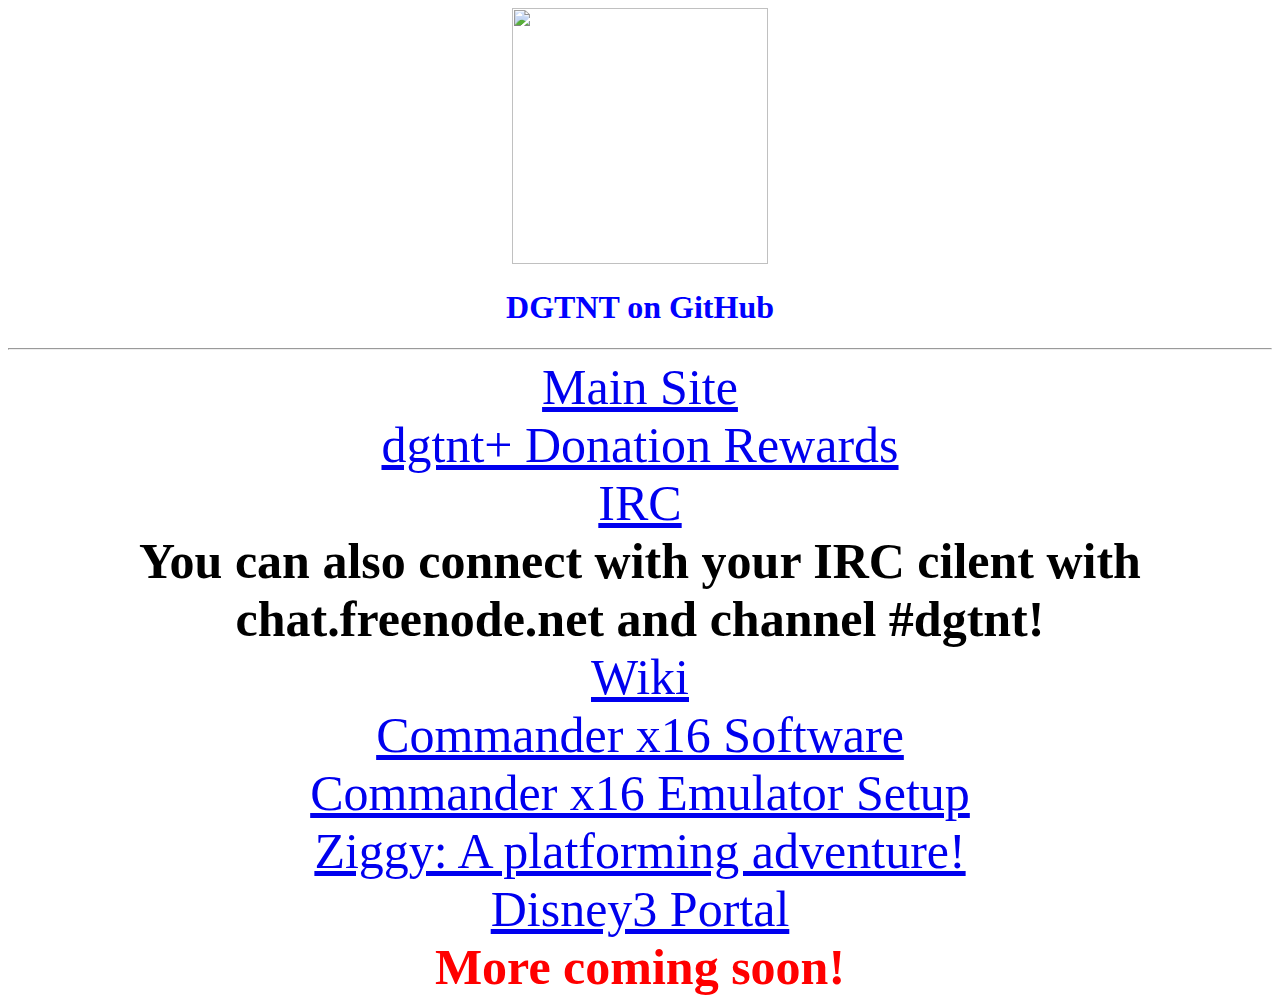
==== index.html @ f1f1ab8c "Update index.html" ====
<!DOCTYPE html>
<html>
<head>
	<title>DGTNT GITHUB</title>
	<link rel="shortcut icon" href="DGTNT Color.png">
</head>
<body>
	<center>
		<img src="DGTNT Color.png" height="256" width="256"><br>
		<h1 style="color:#0000ff">DGTNT on GitHub</h1><hr>
		<a href="https://sites.google.com/view/dgtntofficial" style="font-size:50px">Main Site</a><br>
		<a href="https://sites.google.com/site/dgtntplus" style="font-size:50px">dgtnt+ Donation Rewards</a><br>
		<a href="https://kiwiirc.com/client?settings=14918f54022e470c1b06ba320f2ff114" style="font-size:50px">IRC</a><br>
		<b style="font-size:50px">You can also connect with your IRC cilent with chat.freenode.net and channel #dgtnt!</b><br>
		<a href="daviddgtnt.fandom.com/wiki/DGTNT_Wiki" style="font-size:50px">Wiki</a><br>
		<a href="x16software" style="font-size:50px">Commander x16 Software</a><br>
		<a href="x16-setup" style="font-size:50px">Commander x16 Emulator Setup</a><br>
		<a href="https://scratch.mit.edu/projects/340311973" style="font-size:50px">Ziggy: A platforming adventure!</a><br>
		<a href="disney3" style="font-size:50px">Disney3 Portal</a><br>
		<b style="color:#ff0000; font-size:50px">More coming soon!</b>
	</center>
</body>
</html>
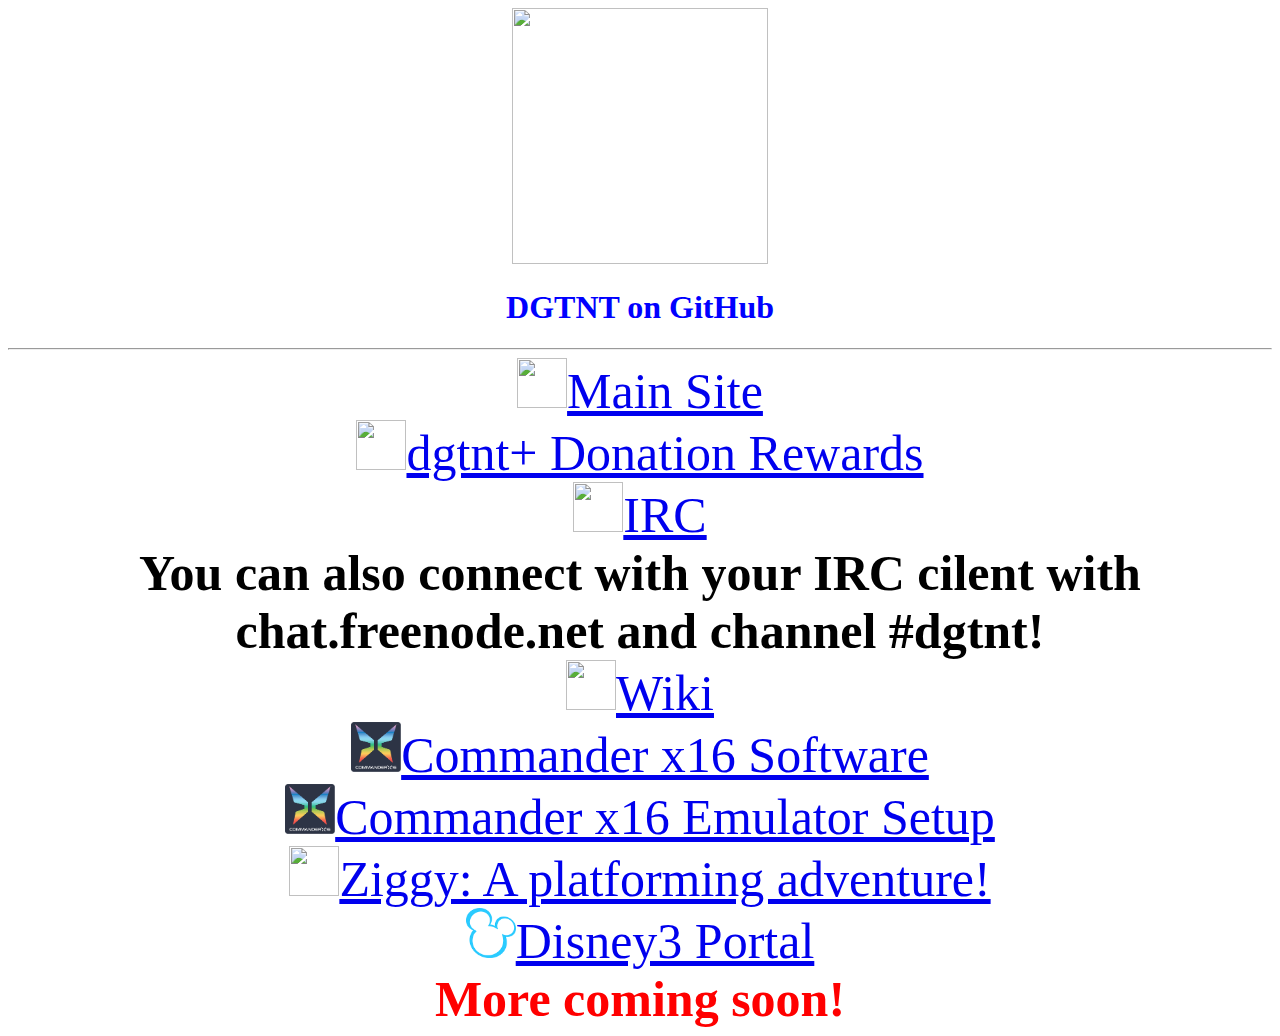
==== commit f8e0442e: "Added images" ====
--- a/index.html
+++ b/index.html
@@ -8,16 +8,16 @@
 	<center>
 		<img src="DGTNT Color.png" height="256" width="256"><br>
 		<h1 style="color:#0000ff">DGTNT on GitHub</h1><hr>
-		<a href="https://sites.google.com/view/dgtntofficial" style="font-size:50px">Main Site</a><br>
-		<a href="https://sites.google.com/site/dgtntplus" style="font-size:50px">dgtnt+ Donation Rewards</a><br>
-		<a href="https://kiwiirc.com/client?settings=14918f54022e470c1b06ba320f2ff114" style="font-size:50px">IRC</a><br>
+		<a href="https://sites.google.com/view/dgtntofficial" style="font-size:50px"><img src="DGTNT Color.png" height="50" width="50">Main Site</a><br>
+		<a href="https://sites.google.com/site/dgtntplus" style="font-size:50px"><img src="DGTNT Color.png" height="50" width="50">dgtnt+ Donation Rewards</a><br>
+		<a href="https://kiwiirc.com/client?settings=14918f54022e470c1b06ba320f2ff114" style="font-size:50px"><img src="DGTNT Color.png" height="50" width="50">IRC</a><br>
 		<b style="font-size:50px">You can also connect with your IRC cilent with chat.freenode.net and channel #dgtnt!</b><br>
-		<a href="daviddgtnt.fandom.com/wiki/DGTNT_Wiki" style="font-size:50px">Wiki</a><br>
-		<a href="x16software" style="font-size:50px">Commander x16 Software</a><br>
-		<a href="x16-setup" style="font-size:50px">Commander x16 Emulator Setup</a><br>
-		<a href="https://scratch.mit.edu/projects/340311973" style="font-size:50px">Ziggy: A platforming adventure!</a><br>
-		<a href="disney3" style="font-size:50px">Disney3 Portal</a><br>
+		<a href="https://daviddgtnt.fandom.com/wiki/DGTNT_Wiki" style="font-size:50px"><img src="DGTNT Color.png" height="50" width="50">Wiki</a><br>
+		<a href="x16software" style="font-size:50px"><img src="cx16-logo.png" height="50" width="50">Commander x16 Software</a><br>
+		<a href="x16-setup" style="font-size:50px"><img src="cx16-logo.png" height="50" width="50">Commander x16 Emulator Setup</a><br>
+		<a href="https://scratch.mit.edu/projects/340311973" style="font-size:50px"><img src="DGTNT Color.png" height="50" width="50">Ziggy: A platforming adventure!</a><br>
+		<a href="disney3" style="font-size:50px"><img src="disney.png" height="50" width="50">Disney3 Portal</a><br>
 		<b style="color:#ff0000; font-size:50px">More coming soon!</b>
 	</center>
 </body>
-</html>
+</html>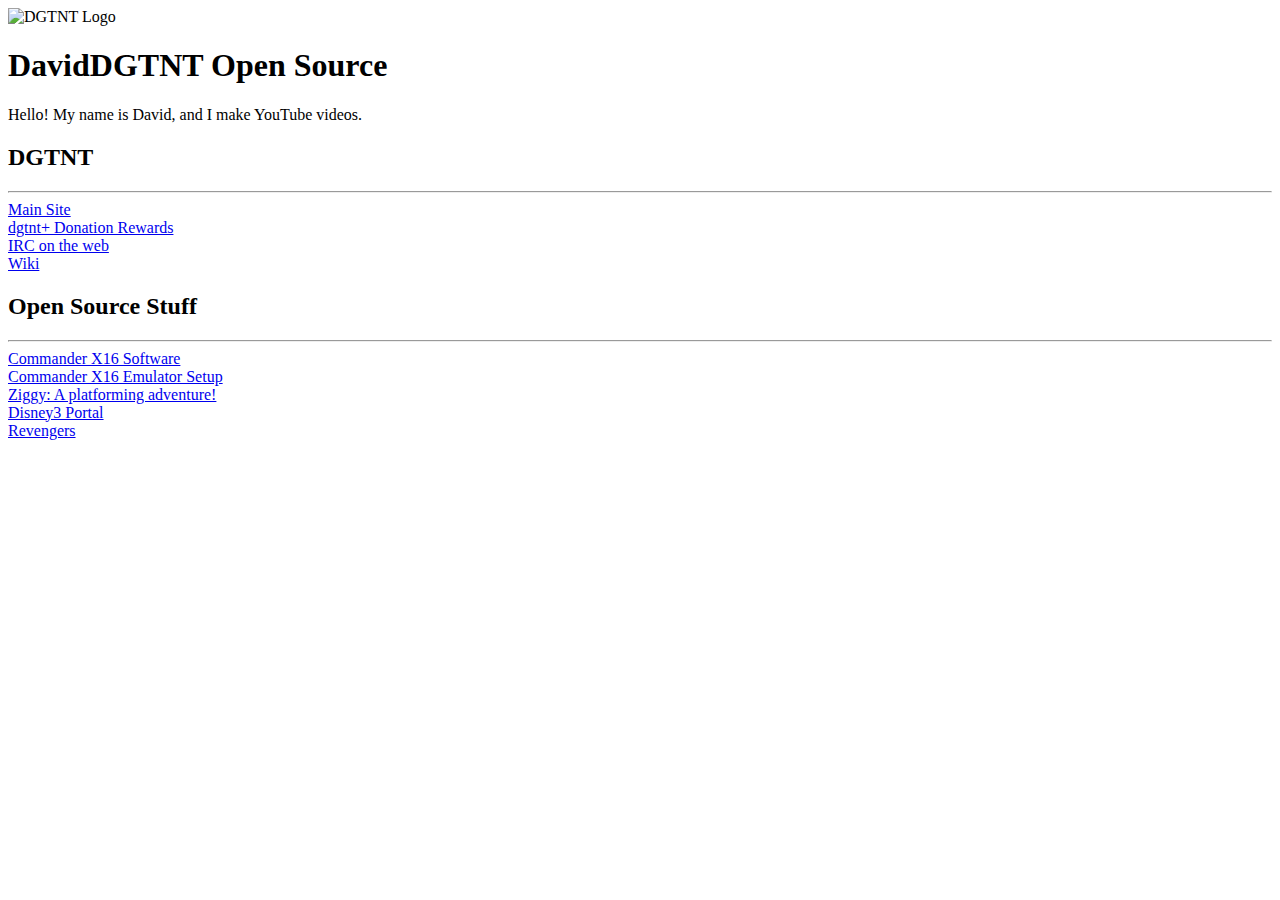
==== commit 3bc76924: "Update index.html" ====
--- a/index.html
+++ b/index.html
@@ -2,22 +2,32 @@
 <html>
 <head>
 	<title>DGTNT GITHUB</title>
-	<link rel="shortcut icon" href="DGTNT Color.png">
+	<script async src="refreshcss.js"></script>
+	<link rel="shortcut icon" href="favicon.ico">
+	<link rel="stylesheet" href="./index.css">
+	<link href="https://fonts.googleapis.com/css?family=Roboto&display=swap" rel="stylesheet">
 </head>
 <body>
-	<center>
-		<img src="DGTNT Color.png" height="256" width="256"><br>
-		<h1 style="color:#0000ff">DGTNT on GitHub</h1><hr>
-		<a href="https://sites.google.com/view/dgtntofficial" style="font-size:50px"><img src="DGTNT Color.png" height="50" width="50">Main Site</a><br>
-		<a href="https://sites.google.com/site/dgtntplus" style="font-size:50px"><img src="DGTNT Color.png" height="50" width="50">dgtnt+ Donation Rewards</a><br>
-		<a href="https://kiwiirc.com/client?settings=14918f54022e470c1b06ba320f2ff114" style="font-size:50px"><img src="DGTNT Color.png" height="50" width="50">IRC</a><br>
-		<b style="font-size:50px">You can also connect with your IRC cilent with chat.freenode.net and channel #dgtnt!</b><br>
-		<a href="https://daviddgtnt.fandom.com/wiki/DGTNT_Wiki" style="font-size:50px"><img src="DGTNT Color.png" height="50" width="50">Wiki</a><br>
-		<a href="x16software" style="font-size:50px"><img src="cx16-logo.png" height="50" width="50">Commander x16 Software</a><br>
-		<a href="x16-setup" style="font-size:50px"><img src="cx16-logo.png" height="50" width="50">Commander x16 Emulator Setup</a><br>
-		<a href="https://scratch.mit.edu/projects/340311973" style="font-size:50px"><img src="DGTNT Color.png" height="50" width="50">Ziggy: A platforming adventure!</a><br>
-		<a href="disney3" style="font-size:50px"><img src="disney.png" height="50" width="50">Disney3 Portal</a><br>
-		<b style="color:#ff0000; font-size:50px">More coming soon!</b>
-	</center>
+	<div class="nav">
+		<img src="DGTNT Color.png" width="204.8" alt="DGTNT Logo" class="nav">
+		<span><h1>DavidDGTNT Open Source</h1></span>
+	</div>
+	<div class="content">
+	<p>Hello! My name is David, and I make YouTube videos.</p>
+	<h2>DGTNT</h2><hr class="hl">
+	<div class="buttons">
+		<a href="https://sites.google.com/view/dgtntofficial">Main Site</a><br>
+		<a href="https://sites.google.com/site/dgtntplus">dgtnt+ Donation Rewards</a><br>
+		<a href="https://kiwiirc.com/client?settings=14918f54022e470c1b06ba320f2ff114">IRC on the web</a><br>
+		<a href="https://daviddgtnt.fandom.com">Wiki</a><br>
+	</div>
+	<h2>Open Source Stuff</h2><hr class="hl">
+	<div class="buttons">
+		<a href="./x16software">Commander X16 Software</a><br>
+		<a href="./x16-setup">Commander X16 Emulator Setup</a><br>
+		<a href="https://scratch.mit.edu/projects/340311973">Ziggy: A platforming adventure!</a><br>
+		<a href="./disney3">Disney3 Portal</a><br>
+		<a href="./revengers">Revengers</a>
+	</div>
 </body>
-</html>+</html>
--- a/index.css
+++ b/index.css
@@ -0,0 +1,2 @@
+/*MinVersion*/
+.OESK_XBody_Default{width:900px}.OESK_XBody_Default .OESZ_XBodyContent{width:100%;height:550px}.OESK_XBody_Default .OESZ_XBodyFooter{width:100%;height:50px}.OESK_WEMenuAccordion_db331391{min-width:189px;background-color:transparent}.OESK_WEMenuAccordion_db331391 .OESZ_FirstTitle a:link{color:#fff}.OESK_WEMenuAccordion_db331391 .OESZ_FirstTitle a:visited{color:#fff}.OESK_WEMenuAccordion_db331391 .OESZ_FirstTitle a:hover{color:#fff}.OESK_WEMenuAccordion_db331391 .OESZ_FirstTitle{width:189px;height:26px;color:#c0c0c0;line-height:25px;margin:0;padding:0 0 0 10px;text-align:justify;background-color:transparent;background-repeat:no-repeat;font-size:12px;font-family:Arial,Helvetica,sans-serif;background-image:url("WEFiles/Image/Skin/6d71f492.png")}.OESK_WEMenuAccordion_db331391 .OE_Over.OESZ_FirstTitle{color:#e0e0e0}.OESK_WEMenuAccordion_db331391 .OESZ_FirstTitleSelect{color:#c0c0c0;background-color:transparent}.OESK_WEMenuAccordion_db331391 .OE_Over.OESZ_FirstTitleSelect{color:#e0e0e0}.OESK_WEMenuAccordion_db331391 .OESZ_Box{height:auto;color:#fff;margin:0;padding:0;overflow:hidden;background-color:transparent}.OESK_WEMenuAccordion_db331391 .OESZ_Line{color:#fff;line-height:13px;padding:0 0 0 25px;font-size:12px;font-family:Arial,Helvetica,sans-serif}.OESK_WEMenuAccordion_db331391 .OE_Over.OESZ_Line{color:#fff}.OESK_WEMenuAccordion_db331391 .OESZ_Separator{height:1px;background-color:transparent}.OESK_WEMenuAccordion_db331391 .OESZ_Icon{border:0 none;padding:0 2px 0 0;vertical-align:middle}.OESK_WEMenuAccordion_db331391 .OESZ_Box2{color:#fff;margin:0;padding:0 0 0 15px}.OESK_WEMenuAccordion_db331391 .OE_Over.OESZ_Box2{color:#fff}.OESK_WELabel_Default{width:350px}#XBody .OESZ_XBodyContent{display:block}#XBody .OESZ_XBodyFooter{display:block}#XBody .OESZ_XBodyHeader{display:none}#XBody .OESZ_XBodyLeftColumn{display:none}#XBody .OESZ_XBodyRightColumn{display:none}#XBody .OESZ_Wrap_Columns{padding-left:0;padding-right:0}#WEddfed02102{position:absolute;left:0;top:130px;width:190px;height:270px}#WEf7883ef5f3{position:absolute;left:0;top:0;width:188px;height:auto}#WEf7883ef5f3 .OESZ_Img{width:100%}#WEef2cf0b130{position:absolute;left:0;top:340px;width:auto;height:auto;font-size:13px}#WE9dd5ec173f{position:absolute;left:140px;top:340px;width:44px;height:auto}#WE9dd5ec173f .OESZ_Img{width:100%}#WE5f3b88ecbe{position:absolute;left:190px;top:0;width:569px;height:auto}#WE5f3b88ecbe .OESZ_Img{width:100%}#WEd544f1fc2d{position:absolute;left:330px;top:140px;width:auto;height:auto}#WE6676a9046a{position:absolute;left:350px;top:260px;width:auto;height:auto}#WE17e90b3874{position:absolute;left:190px;top:370px;width:auto;height:auto;font-size:24px}@media only screen and (max-width:1199px){#WEddfed02102{position:absolute}}@media only screen and (max-width:767px){#WEddfed02102{position:absolute}}@media only screen and (max-width:480px){#WEddfed02102{position:absolute}#WEf7883ef5f3{position:absolute}#WEf7883ef5f3 .OESZ_Img{width:100%;height:auto}#WEef2cf0b130{position:absolute}#WE9dd5ec173f{position:absolute}#WE9dd5ec173f .OESZ_Img{width:100%;height:auto}}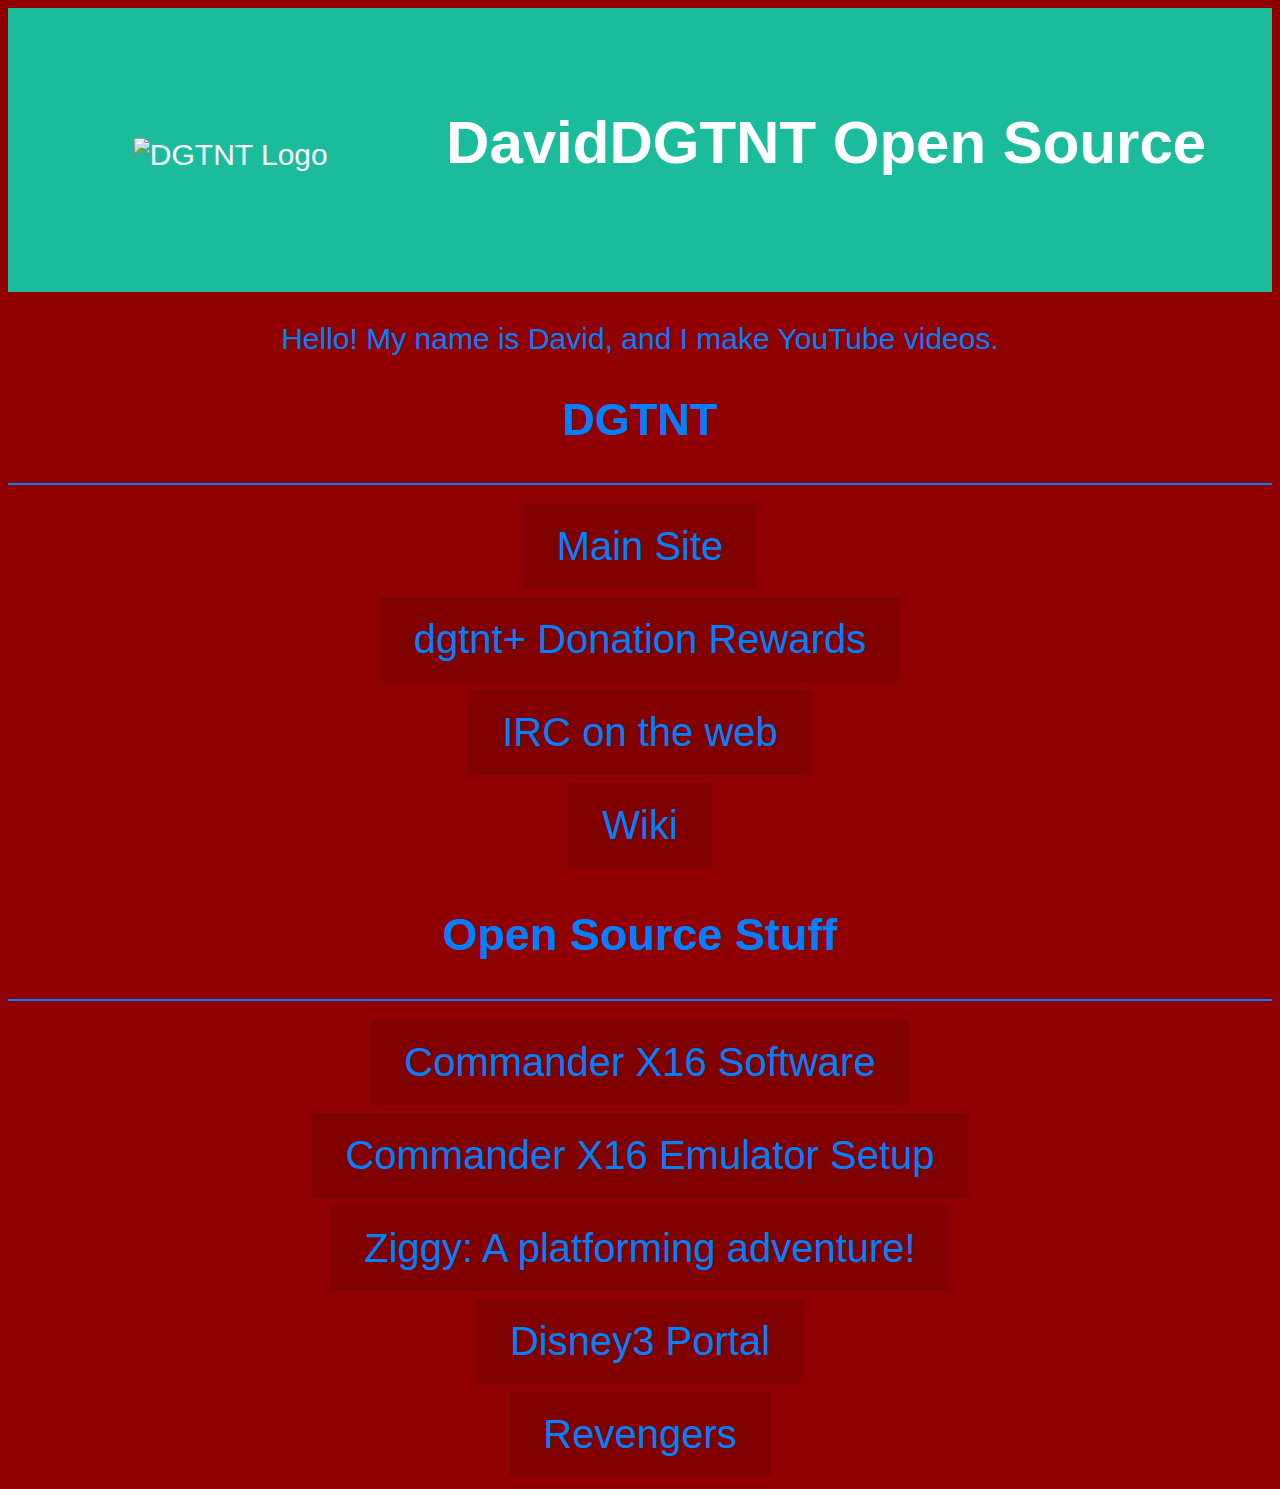
==== commit 7c5b03fb: "Updated site" ====
--- a/index.html
+++ b/index.html
@@ -13,21 +13,17 @@
 		<span><h1>DavidDGTNT Open Source</h1></span>
 	</div>
 	<div class="content">
-	<p>Hello! My name is David, and I make YouTube videos.</p>
-	<h2>DGTNT</h2><hr class="hl">
-	<div class="buttons">
-		<a href="https://sites.google.com/view/dgtntofficial">Main Site</a><br>
-		<a href="https://sites.google.com/site/dgtntplus">dgtnt+ Donation Rewards</a><br>
-		<a href="https://kiwiirc.com/client?settings=14918f54022e470c1b06ba320f2ff114">IRC on the web</a><br>
-		<a href="https://daviddgtnt.fandom.com">Wiki</a><br>
-	</div>
-	<h2>Open Source Stuff</h2><hr class="hl">
-	<div class="buttons">
-		<a href="./x16software">Commander X16 Software</a><br>
-		<a href="./x16-setup">Commander X16 Emulator Setup</a><br>
-		<a href="https://scratch.mit.edu/projects/340311973">Ziggy: A platforming adventure!</a><br>
-		<a href="./disney3">Disney3 Portal</a><br>
-		<a href="./revengers">Revengers</a>
-	</div>
-</body>
-</html>
+		<p>Hello! My name is David, and I make YouTube videos.</p>
+		<h2>DGTNT</h2><hr class="hl">
+		<a class="button" href="/" target="_blank" rel="noopener">Main Site</a><br>
+		<a class="button" href="https://sites.google.com/site/dgtntplus" target="_blank" rel="noopener">dgtnt+ Donation Rewards</a><br>
+		<a class="button" href="https://kiwiirc.com/client?settings=14918f54022e470c1b06ba320f2ff114" target="_blank" rel="noopener">IRC on the web</a><br>
+		<a class="button" href="https://daviddgtnt.fandom.com" target="_blank" rel="noopener">Wiki</a><br>
+		<h2>Open Source Stuff</h2><hr class="hl">
+		<a class="button" href="/x16software" target="_blank" rel="noopener">Commander X16 Software</a><br>
+		<a class="button" href="/x16-setup" target="_blank" rel="noopener">Commander X16 Emulator Setup</a><br>
+		<a class="button" href="https://scratch.mit.edu/projects/340311973" target="_blank" rel="noopener">Ziggy: A platforming adventure!</a><br>
+		<a class="button" href="/disney3" target="_blank" rel="noopener">Disney3 Portal</a><br>
+		<a class="button" href="/revengers" target="_blank" rel="noopener">Revengers</a>
+	</body>
+	</html>
--- a/index.css
+++ b/index.css
@@ -1,2 +1,62 @@
-/*MinVersion*/
-.OESK_XBody_Default{width:900px}.OESK_XBody_Default .OESZ_XBodyContent{width:100%;height:550px}.OESK_XBody_Default .OESZ_XBodyFooter{width:100%;height:50px}.OESK_WEMenuAccordion_db331391{min-width:189px;background-color:transparent}.OESK_WEMenuAccordion_db331391 .OESZ_FirstTitle a:link{color:#fff}.OESK_WEMenuAccordion_db331391 .OESZ_FirstTitle a:visited{color:#fff}.OESK_WEMenuAccordion_db331391 .OESZ_FirstTitle a:hover{color:#fff}.OESK_WEMenuAccordion_db331391 .OESZ_FirstTitle{width:189px;height:26px;color:#c0c0c0;line-height:25px;margin:0;padding:0 0 0 10px;text-align:justify;background-color:transparent;background-repeat:no-repeat;font-size:12px;font-family:Arial,Helvetica,sans-serif;background-image:url("WEFiles/Image/Skin/6d71f492.png")}.OESK_WEMenuAccordion_db331391 .OE_Over.OESZ_FirstTitle{color:#e0e0e0}.OESK_WEMenuAccordion_db331391 .OESZ_FirstTitleSelect{color:#c0c0c0;background-color:transparent}.OESK_WEMenuAccordion_db331391 .OE_Over.OESZ_FirstTitleSelect{color:#e0e0e0}.OESK_WEMenuAccordion_db331391 .OESZ_Box{height:auto;color:#fff;margin:0;padding:0;overflow:hidden;background-color:transparent}.OESK_WEMenuAccordion_db331391 .OESZ_Line{color:#fff;line-height:13px;padding:0 0 0 25px;font-size:12px;font-family:Arial,Helvetica,sans-serif}.OESK_WEMenuAccordion_db331391 .OE_Over.OESZ_Line{color:#fff}.OESK_WEMenuAccordion_db331391 .OESZ_Separator{height:1px;background-color:transparent}.OESK_WEMenuAccordion_db331391 .OESZ_Icon{border:0 none;padding:0 2px 0 0;vertical-align:middle}.OESK_WEMenuAccordion_db331391 .OESZ_Box2{color:#fff;margin:0;padding:0 0 0 15px}.OESK_WEMenuAccordion_db331391 .OE_Over.OESZ_Box2{color:#fff}.OESK_WELabel_Default{width:350px}#XBody .OESZ_XBodyContent{display:block}#XBody .OESZ_XBodyFooter{display:block}#XBody .OESZ_XBodyHeader{display:none}#XBody .OESZ_XBodyLeftColumn{display:none}#XBody .OESZ_XBodyRightColumn{display:none}#XBody .OESZ_Wrap_Columns{padding-left:0;padding-right:0}#WEddfed02102{position:absolute;left:0;top:130px;width:190px;height:270px}#WEf7883ef5f3{position:absolute;left:0;top:0;width:188px;height:auto}#WEf7883ef5f3 .OESZ_Img{width:100%}#WEef2cf0b130{position:absolute;left:0;top:340px;width:auto;height:auto;font-size:13px}#WE9dd5ec173f{position:absolute;left:140px;top:340px;width:44px;height:auto}#WE9dd5ec173f .OESZ_Img{width:100%}#WE5f3b88ecbe{position:absolute;left:190px;top:0;width:569px;height:auto}#WE5f3b88ecbe .OESZ_Img{width:100%}#WEd544f1fc2d{position:absolute;left:330px;top:140px;width:auto;height:auto}#WE6676a9046a{position:absolute;left:350px;top:260px;width:auto;height:auto}#WE17e90b3874{position:absolute;left:190px;top:370px;width:auto;height:auto;font-size:24px}@media only screen and (max-width:1199px){#WEddfed02102{position:absolute}}@media only screen and (max-width:767px){#WEddfed02102{position:absolute}}@media only screen and (max-width:480px){#WEddfed02102{position:absolute}#WEf7883ef5f3{position:absolute}#WEf7883ef5f3 .OESZ_Img{width:100%;height:auto}#WEef2cf0b130{position:absolute}#WE9dd5ec173f{position:absolute}#WE9dd5ec173f .OESZ_Img{width:100%;height:auto}}+body {
+	color: #0080ff;
+	background-color: #900000;
+	text-align: center;
+	font-family: sans-serif;
+	font-size: 30px;
+}
+
+.nav img {
+	vertical-align: middle;
+	margin-right: 25px;
+}
+
+.nav h1 {
+	display: inline-block;
+	margin-left: 25px;
+}
+
+.nav {
+	padding: 60px;
+	text-align: center;
+	background: #1abc9c;
+	color: white;
+	font-size: 30px;
+}
+
+.content {
+	font-size: 30px;
+}
+
+.button, a {
+	background-color: #800000;
+	border: none;
+	padding: 20px 34px;
+	text-align: center;
+	text-decoration: none;
+	display: inline-block;
+	font-size: 40px;
+	margin: 4px 2px;
+	cursor: pointer;
+	text-decoration: none;
+	color: #0080ff;
+	transition: 200ms;
+}
+
+.button:hover, a {
+	background-color: #a10e0e;
+	border: none;
+	padding: 20px 34px;
+	text-align: center;
+	text-decoration: none;
+	display: inline-block;
+	font-size: 40px;
+	margin: 4px 2px;
+	cursor: pointer;
+	text-decoration: none;
+	color: #1c3ca6;
+}
+
+hr.hl {
+	border: 1px solid #0080ff;
+}
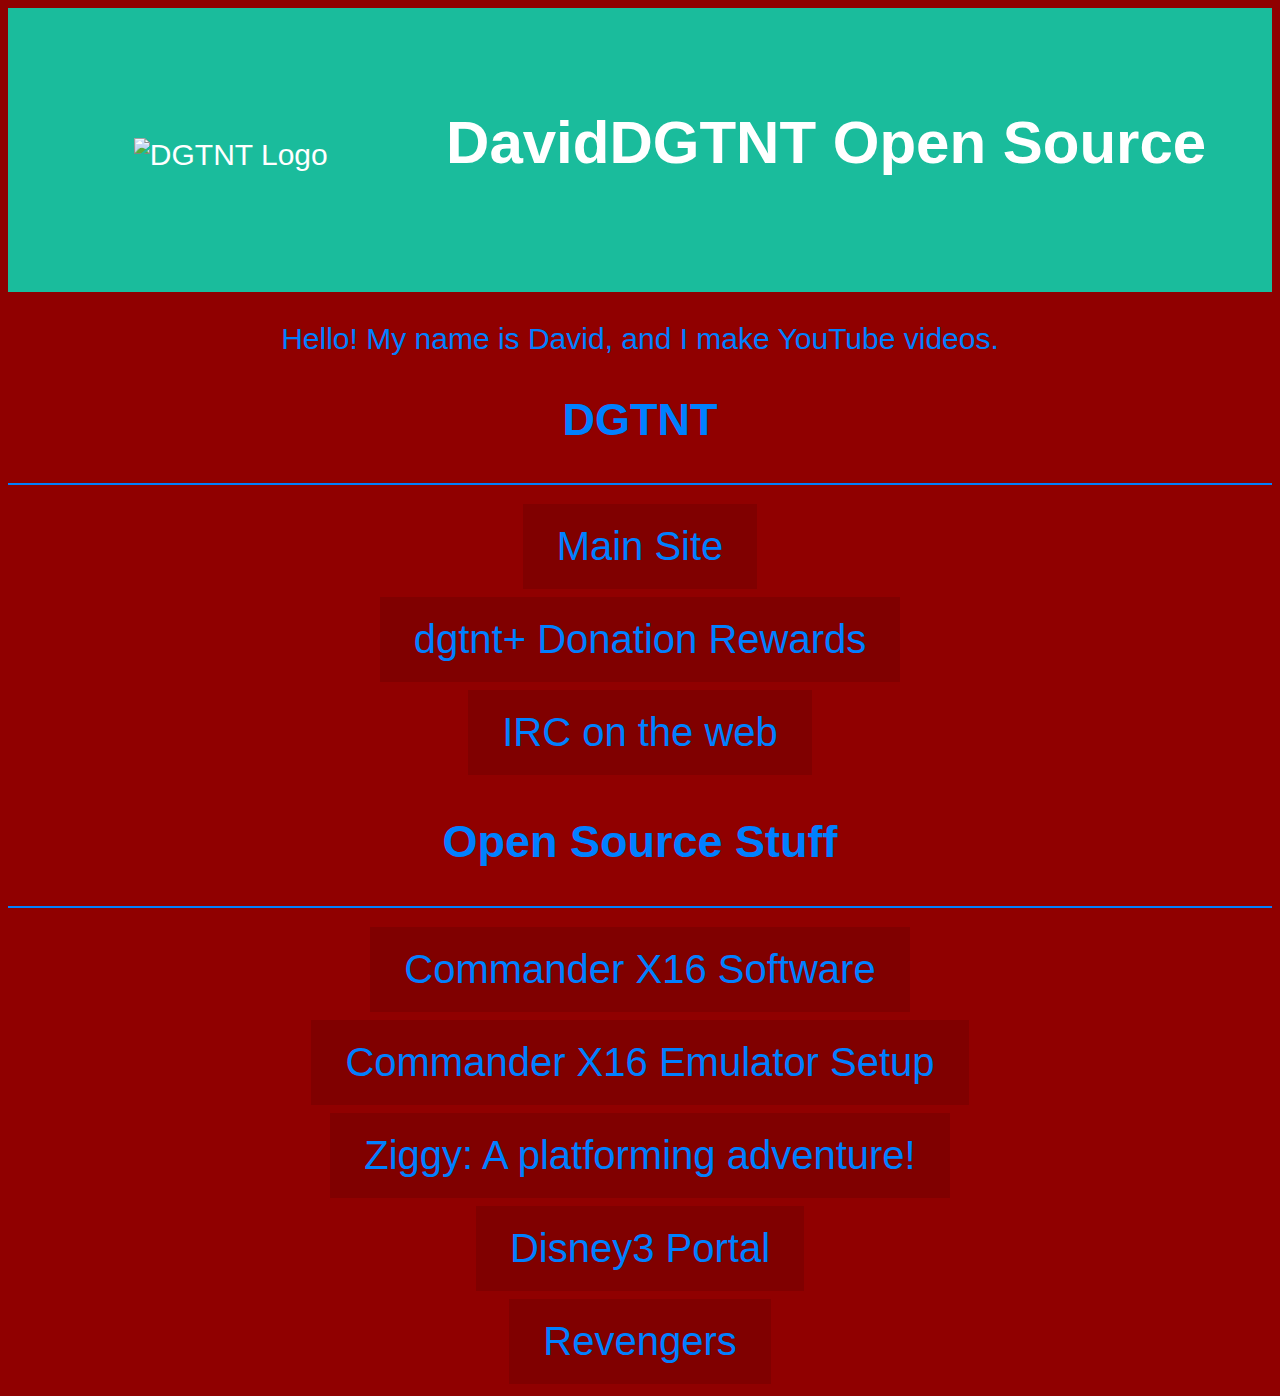
==== commit 515f6100: "Update index.html" ====
--- a/index.html
+++ b/index.html
@@ -18,7 +18,6 @@
 		<a class="button" href="/" target="_blank" rel="noopener">Main Site</a><br>
 		<a class="button" href="https://sites.google.com/site/dgtntplus" target="_blank" rel="noopener">dgtnt+ Donation Rewards</a><br>
 		<a class="button" href="https://kiwiirc.com/client?settings=14918f54022e470c1b06ba320f2ff114" target="_blank" rel="noopener">IRC on the web</a><br>
-		<a class="button" href="https://daviddgtnt.fandom.com" target="_blank" rel="noopener">Wiki</a><br>
 		<h2>Open Source Stuff</h2><hr class="hl">
 		<a class="button" href="/x16software" target="_blank" rel="noopener">Commander X16 Software</a><br>
 		<a class="button" href="/x16-setup" target="_blank" rel="noopener">Commander X16 Emulator Setup</a><br>
